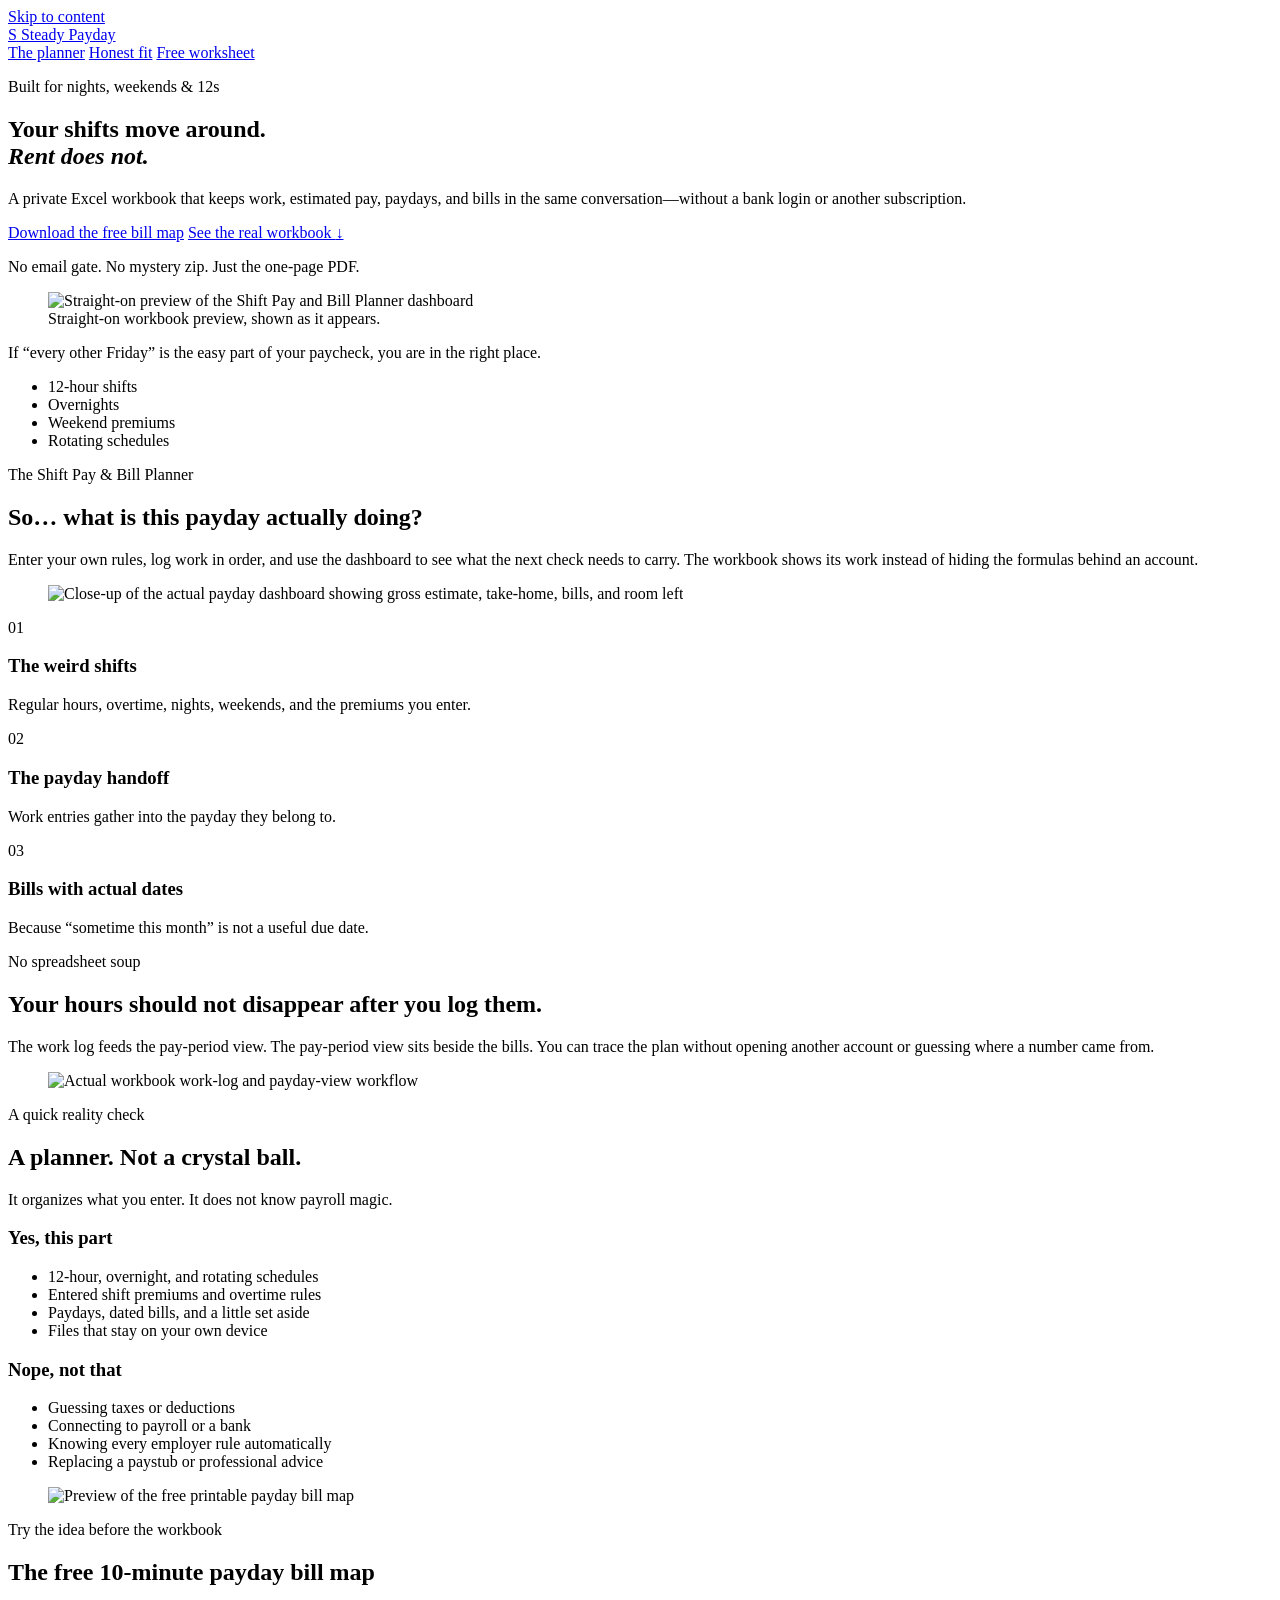
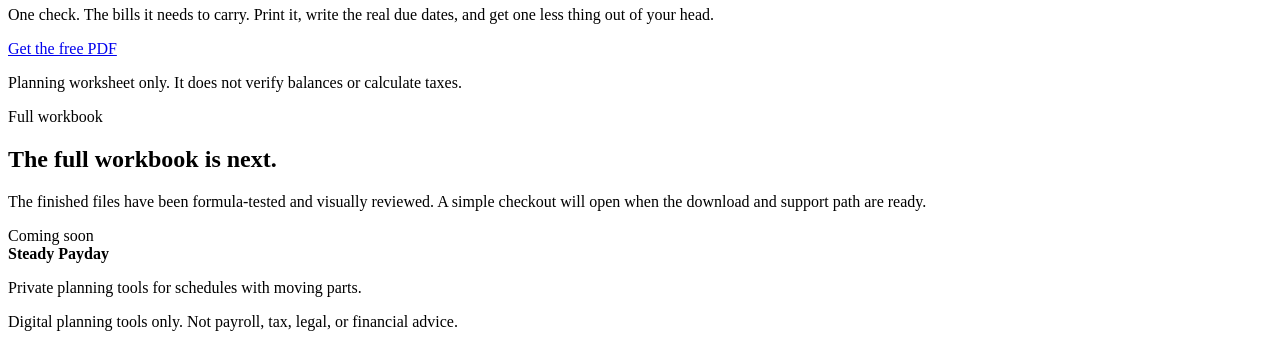
==== public/index.html @ 78df5570 "Launch Steady Payday trust site" ====
<!doctype html>
<html lang="en">
<head>
  <meta charset="utf-8">
  <meta name="viewport" content="width=device-width, initial-scale=1">
  <title>Steady Payday — Shift Pay & Bill Planner</title>
  <meta name="description" content="A private Excel shift-pay and bill planner for 12-hour, overnight, weekend, and rotating schedules. See real workbook previews and download a free payday bill map.">
  <meta name="theme-color" content="#355746">
  <meta property="og:type" content="website">
  <meta property="og:title" content="Steady Payday — Shift Pay & Bill Planner">
  <meta property="og:description" content="Your shifts move around. Rent does not. Plan work, paydays, and bills in one private Excel workbook.">
  <meta property="og:image" content="/images/planner-hero.webp">
  <meta name="twitter:card" content="summary_large_image">
  <link rel="icon" href="/favicon.svg" type="image/svg+xml">
  <link rel="canonical" href="/">
  <link rel="stylesheet" href="/styles.css">
  <script type="application/ld+json">
  {
    "@context": "https://schema.org",
    "@type": "WebSite",
    "name": "Steady Payday",
    "description": "Privacy-first shift pay and bill planning tools.",
    "url": "/"
  }
  </script>
</head>
<body>
  <a class="skip-link" href="#main">Skip to content</a>
  <header class="site-header">
    <a class="brand" href="/" aria-label="Steady Payday home">
      <span class="brand-mark" aria-hidden="true">S</span>
      <span>Steady Payday</span>
    </a>
    <nav aria-label="Primary navigation">
      <a href="#planner">The planner</a>
      <a href="#honest-fit">Honest fit</a>
      <a class="nav-download" href="/downloads/free-payday-bill-map.pdf" download>Free worksheet</a>
    </nav>
  </header>

  <main id="main">
    <section class="hero" aria-labelledby="hero-title">
      <div class="hero-copy">
        <p class="eyebrow">Built for nights, weekends &amp; 12s</p>
        <h1 id="hero-title">Your shifts move around.<br><em>Rent does not.</em></h1>
        <p class="hero-lede">A private Excel workbook that keeps work, estimated pay, paydays, and bills in the same conversation—without a bank login or another subscription.</p>
        <div class="hero-actions">
          <a class="button primary" href="/downloads/free-payday-bill-map.pdf" download>Download the free bill map</a>
          <a class="text-link" href="#planner">See the real workbook <span aria-hidden="true">↓</span></a>
        </div>
        <p class="quiet-note">No email gate. No mystery zip. Just the one-page PDF.</p>
      </div>
      <figure class="hero-visual">
        <img src="/images/planner-hero.webp" width="1600" height="1199" alt="Straight-on preview of the Shift Pay and Bill Planner dashboard" fetchpriority="high">
        <figcaption>Straight-on workbook preview, shown as it appears.</figcaption>
      </figure>
    </section>

    <section class="recognition" aria-label="Who this is for">
      <p class="hand-note">If “every other Friday” is the easy part of your paycheck, you are in the right place.</p>
      <ul>
        <li>12-hour shifts</li>
        <li>Overnights</li>
        <li>Weekend premiums</li>
        <li>Rotating schedules</li>
      </ul>
    </section>

    <section id="planner" class="product-section" aria-labelledby="planner-title">
      <div class="section-heading">
        <p class="eyebrow">The Shift Pay &amp; Bill Planner</p>
        <h2 id="planner-title">So… what is this payday actually doing?</h2>
        <p>Enter your own rules, log work in order, and use the dashboard to see what the next check needs to carry. The workbook shows its work instead of hiding the formulas behind an account.</p>
      </div>
      <figure class="proof-image wide">
        <img src="/images/dashboard-closeup.webp" width="1600" height="1199" alt="Close-up of the actual payday dashboard showing gross estimate, take-home, bills, and room left" loading="lazy">
      </figure>
      <div class="outcome-grid">
        <article>
          <span>01</span>
          <h3>The weird shifts</h3>
          <p>Regular hours, overtime, nights, weekends, and the premiums you enter.</p>
        </article>
        <article>
          <span>02</span>
          <h3>The payday handoff</h3>
          <p>Work entries gather into the payday they belong to.</p>
        </article>
        <article>
          <span>03</span>
          <h3>Bills with actual dates</h3>
          <p>Because “sometime this month” is not a useful due date.</p>
        </article>
      </div>
    </section>

    <section class="workflow" aria-labelledby="workflow-title">
      <div class="workflow-copy">
        <p class="eyebrow">No spreadsheet soup</p>
        <h2 id="workflow-title">Your hours should not disappear after you log them.</h2>
        <p>The work log feeds the pay-period view. The pay-period view sits beside the bills. You can trace the plan without opening another account or guessing where a number came from.</p>
      </div>
      <figure class="proof-image">
        <img src="/images/connected-workflow.webp" width="1600" height="1199" alt="Actual workbook work-log and payday-view workflow" loading="lazy">
      </figure>
    </section>

    <section id="honest-fit" class="honest-fit" aria-labelledby="fit-title">
      <div class="section-heading compact">
        <p class="eyebrow">A quick reality check</p>
        <h2 id="fit-title">A planner. Not a crystal ball.</h2>
        <p>It organizes what you enter. It does not know payroll magic.</p>
      </div>
      <div class="fit-columns">
        <article>
          <h3>Yes, this part</h3>
          <ul>
            <li>12-hour, overnight, and rotating schedules</li>
            <li>Entered shift premiums and overtime rules</li>
            <li>Paydays, dated bills, and a little set aside</li>
            <li>Files that stay on your own device</li>
          </ul>
        </article>
        <article class="not-this">
          <h3>Nope, not that</h3>
          <ul>
            <li>Guessing taxes or deductions</li>
            <li>Connecting to payroll or a bank</li>
            <li>Knowing every employer rule automatically</li>
            <li>Replacing a paystub or professional advice</li>
          </ul>
        </article>
      </div>
    </section>

    <section class="free-tool" aria-labelledby="free-title">
      <figure>
        <img src="/images/free-payday-map.webp" width="900" height="1165" alt="Preview of the free printable payday bill map" loading="lazy">
      </figure>
      <div>
        <p class="eyebrow">Try the idea before the workbook</p>
        <h2 id="free-title">The free 10-minute payday bill map</h2>
        <p>One check. The bills it needs to carry. Print it, write the real due dates, and get one less thing out of your head.</p>
        <a class="button primary" href="/downloads/free-payday-bill-map.pdf" download>Get the free PDF</a>
        <p class="quiet-note">Planning worksheet only. It does not verify balances or calculate taxes.</p>
      </div>
    </section>

    <section class="status" aria-labelledby="status-title">
      <p class="eyebrow">Full workbook</p>
      <h2 id="status-title">The full workbook is next.</h2>
      <p>The finished files have been formula-tested and visually reviewed. A simple checkout will open when the download and support path are ready.</p>
      <span class="status-label">Coming soon</span>
    </section>
  </main>

  <footer>
    <div>
      <strong>Steady Payday</strong>
      <p>Private planning tools for schedules with moving parts.</p>
    </div>
    <p>Digital planning tools only. Not payroll, tax, legal, or financial advice.</p>
  </footer>
</body>
</html>
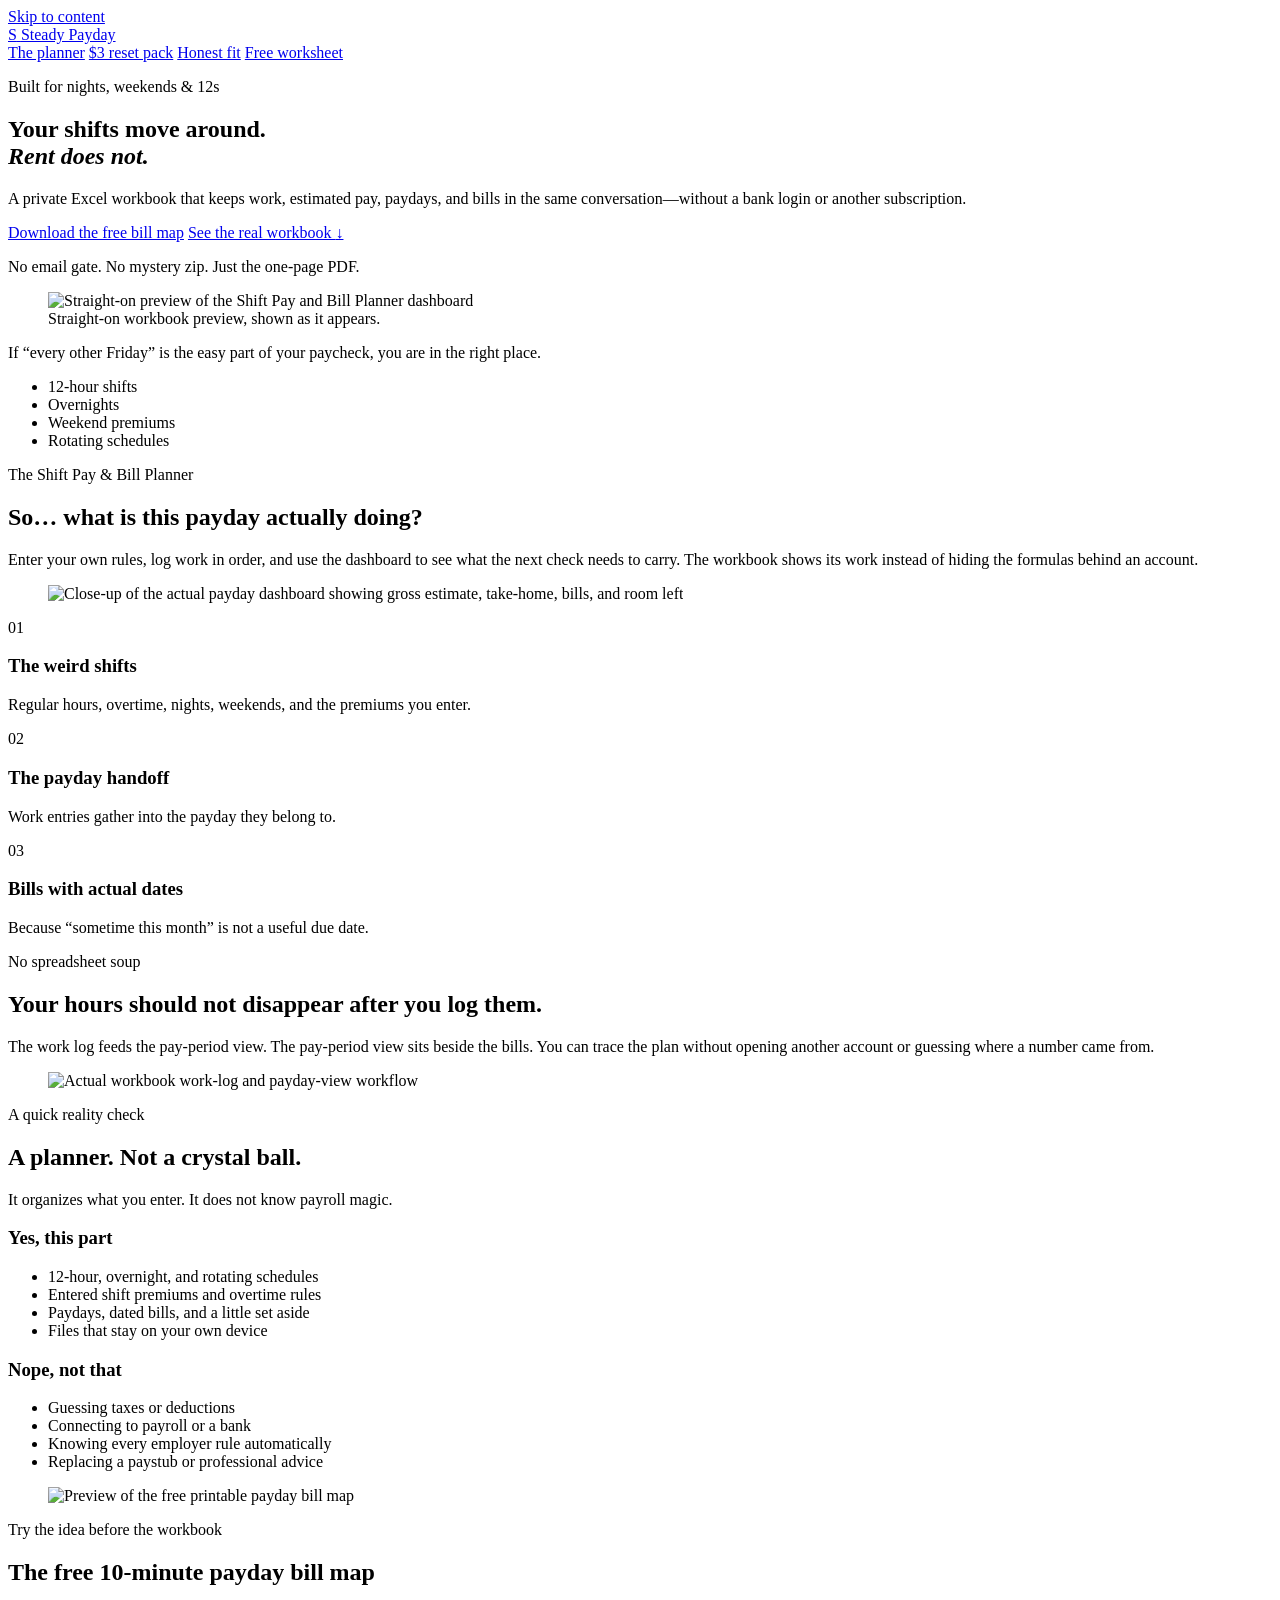
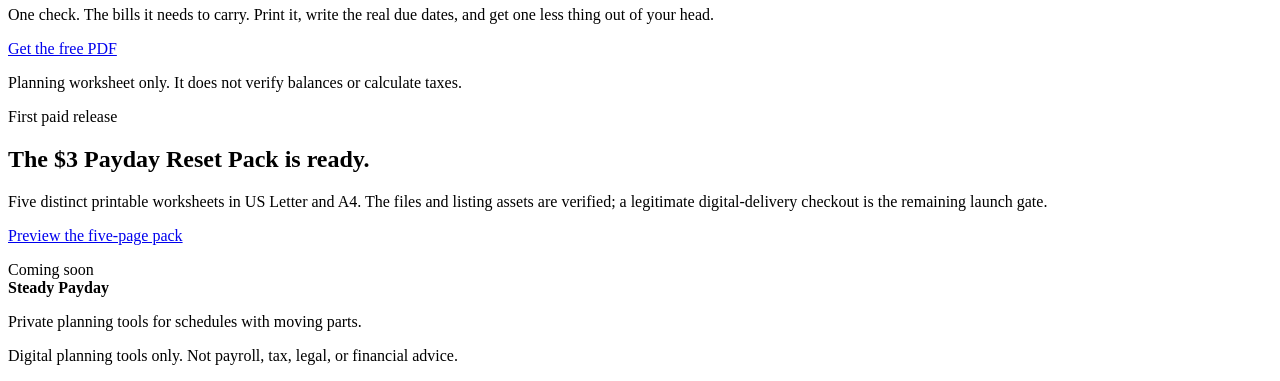
==== commit c6986194: "Publish Payday Reset Pack preview" ====
--- a/public/index.html
+++ b/public/index.html
@@ -9,10 +9,10 @@
   <meta property="og:type" content="website">
   <meta property="og:title" content="Steady Payday — Shift Pay & Bill Planner">
   <meta property="og:description" content="Your shifts move around. Rent does not. Plan work, paydays, and bills in one private Excel workbook.">
-  <meta property="og:image" content="/images/planner-hero.webp">
+  <meta property="og:image" content="https://steady-payday.vercel.app/images/planner-hero.webp">
   <meta name="twitter:card" content="summary_large_image">
   <link rel="icon" href="/favicon.svg" type="image/svg+xml">
-  <link rel="canonical" href="/">
+  <link rel="canonical" href="https://steady-payday.vercel.app/">
   <link rel="stylesheet" href="/styles.css">
   <script type="application/ld+json">
   {
@@ -20,7 +20,7 @@
     "@type": "WebSite",
     "name": "Steady Payday",
     "description": "Privacy-first shift pay and bill planning tools.",
-    "url": "/"
+    "url": "https://steady-payday.vercel.app/"
   }
   </script>
 </head>
@@ -33,8 +33,9 @@
     </a>
     <nav aria-label="Primary navigation">
       <a href="#planner">The planner</a>
+      <a href="/payday-reset-pack">$3 reset pack</a>
       <a href="#honest-fit">Honest fit</a>
-      <a class="nav-download" href="/downloads/free-payday-bill-map.pdf" download>Free worksheet</a>
+      <a class="nav-download" href="https://github.com/chadjfife/steady-payday/releases/download/free-payday-map-v1.0/free-payday-bill-map.pdf" download>Free worksheet</a>
     </nav>
   </header>
 
@@ -45,7 +46,7 @@
         <h1 id="hero-title">Your shifts move around.<br><em>Rent does not.</em></h1>
         <p class="hero-lede">A private Excel workbook that keeps work, estimated pay, paydays, and bills in the same conversation—without a bank login or another subscription.</p>
         <div class="hero-actions">
-          <a class="button primary" href="/downloads/free-payday-bill-map.pdf" download>Download the free bill map</a>
+          <a class="button primary" href="https://github.com/chadjfife/steady-payday/releases/download/free-payday-map-v1.0/free-payday-bill-map.pdf" download>Download the free bill map</a>
           <a class="text-link" href="#planner">See the real workbook <span aria-hidden="true">↓</span></a>
         </div>
         <p class="quiet-note">No email gate. No mystery zip. Just the one-page PDF.</p>
@@ -141,15 +142,16 @@
         <p class="eyebrow">Try the idea before the workbook</p>
         <h2 id="free-title">The free 10-minute payday bill map</h2>
         <p>One check. The bills it needs to carry. Print it, write the real due dates, and get one less thing out of your head.</p>
-        <a class="button primary" href="/downloads/free-payday-bill-map.pdf" download>Get the free PDF</a>
+        <a class="button primary" href="https://github.com/chadjfife/steady-payday/releases/download/free-payday-map-v1.0/free-payday-bill-map.pdf" download>Get the free PDF</a>
         <p class="quiet-note">Planning worksheet only. It does not verify balances or calculate taxes.</p>
       </div>
     </section>
 
     <section class="status" aria-labelledby="status-title">
-      <p class="eyebrow">Full workbook</p>
-      <h2 id="status-title">The full workbook is next.</h2>
-      <p>The finished files have been formula-tested and visually reviewed. A simple checkout will open when the download and support path are ready.</p>
+      <p class="eyebrow">First paid release</p>
+      <h2 id="status-title">The $3 Payday Reset Pack is ready.</h2>
+      <p>Five distinct printable worksheets in US Letter and A4. The files and listing assets are verified; a legitimate digital-delivery checkout is the remaining launch gate.</p>
+      <p><a class="button primary" href="/payday-reset-pack">Preview the five-page pack</a></p>
       <span class="status-label">Coming soon</span>
     </section>
   </main>
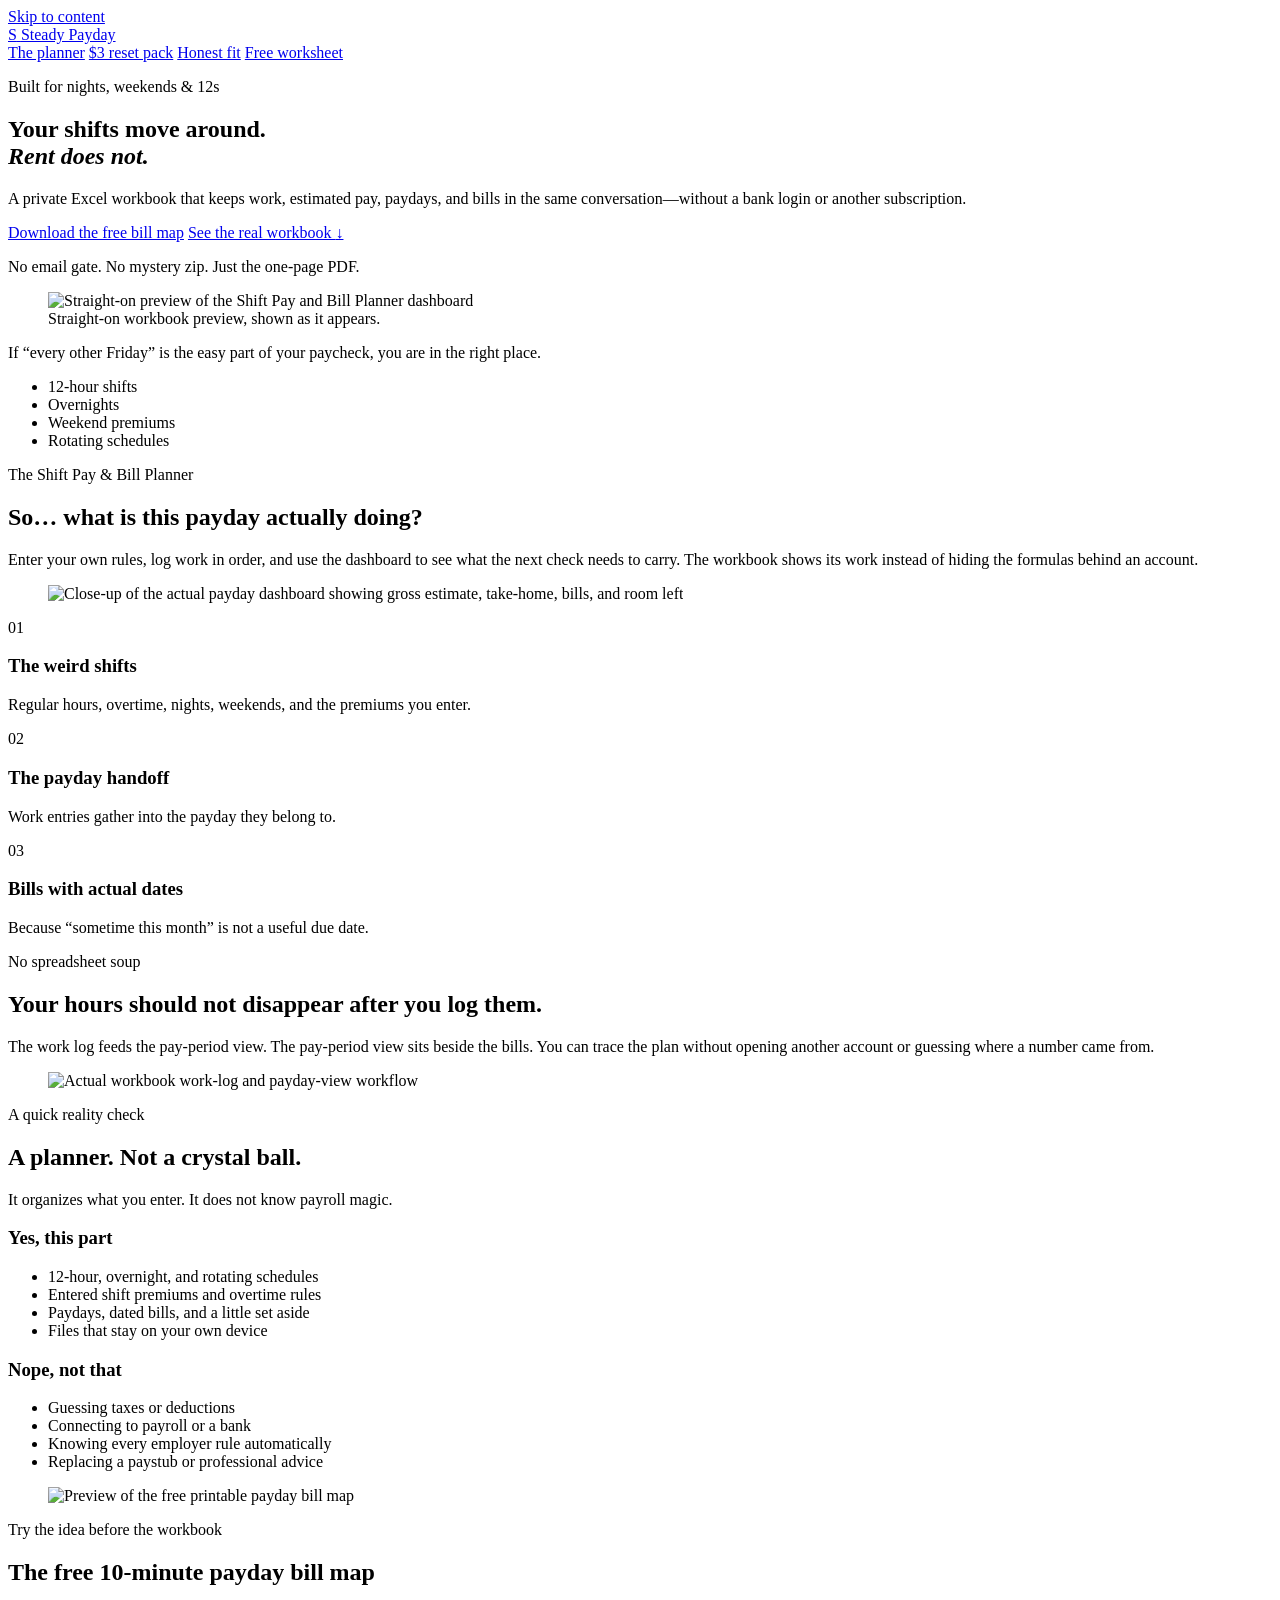
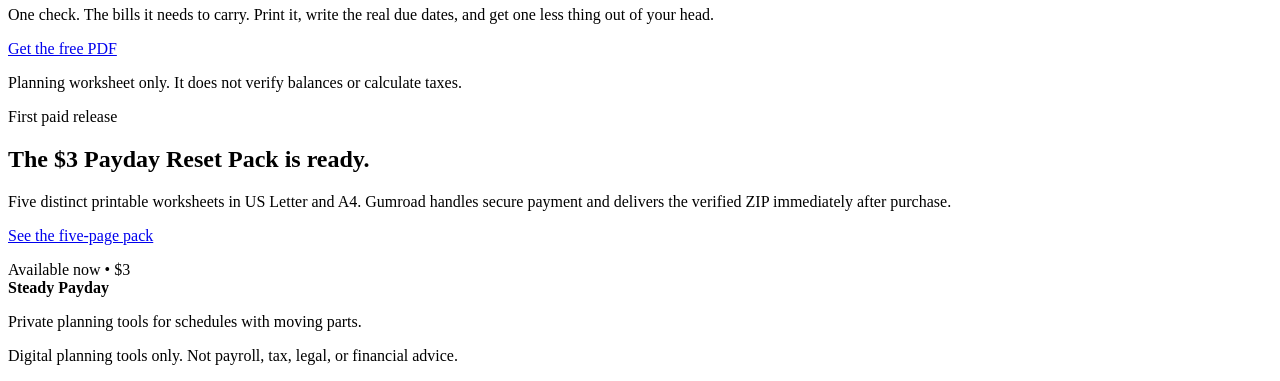
==== commit cea276a4: "Open verified Gumroad checkout" ====
--- a/public/index.html
+++ b/public/index.html
@@ -150,9 +150,9 @@
     <section class="status" aria-labelledby="status-title">
       <p class="eyebrow">First paid release</p>
       <h2 id="status-title">The $3 Payday Reset Pack is ready.</h2>
-      <p>Five distinct printable worksheets in US Letter and A4. The files and listing assets are verified; a legitimate digital-delivery checkout is the remaining launch gate.</p>
-      <p><a class="button primary" href="/payday-reset-pack">Preview the five-page pack</a></p>
-      <span class="status-label">Coming soon</span>
+      <p>Five distinct printable worksheets in US Letter and A4. Gumroad handles secure payment and delivers the verified ZIP immediately after purchase.</p>
+      <p><a class="button primary" href="/payday-reset-pack">See the five-page pack</a></p>
+      <span class="status-label">Available now • $3</span>
     </section>
   </main>
 
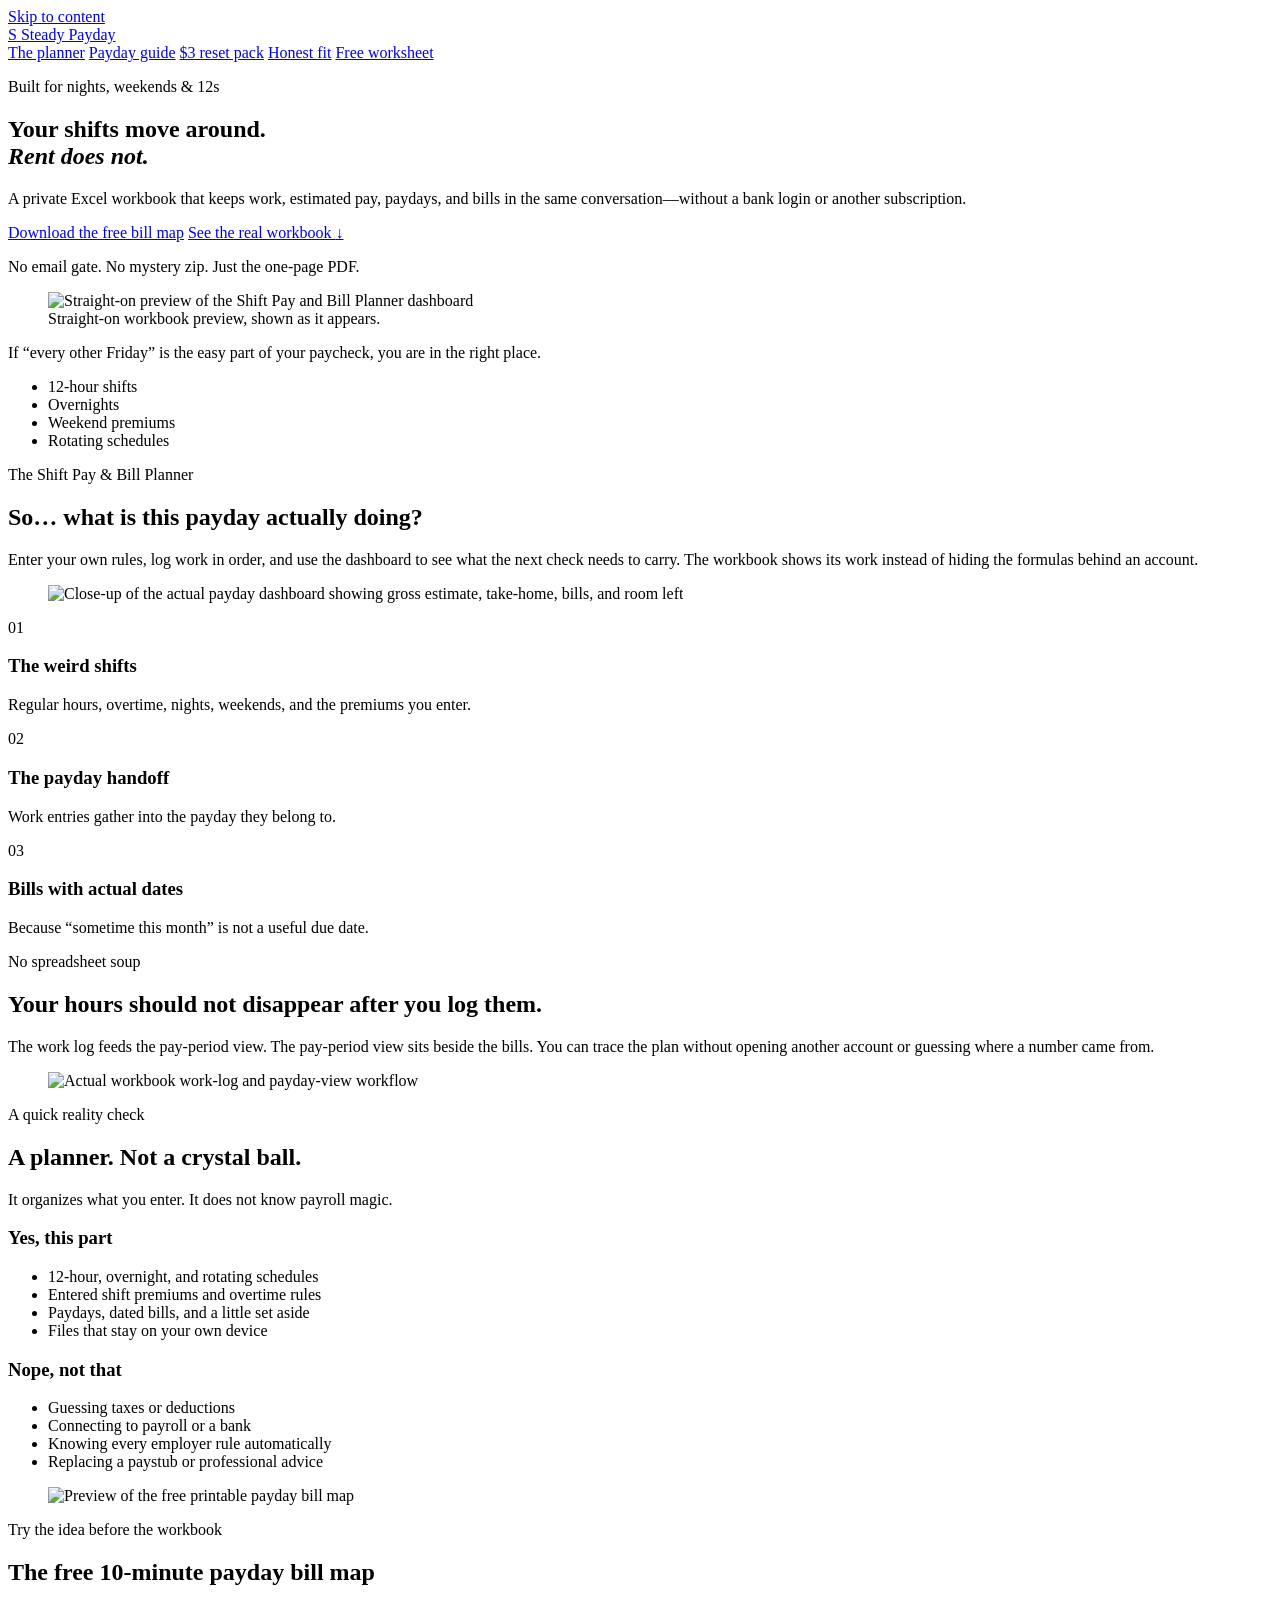
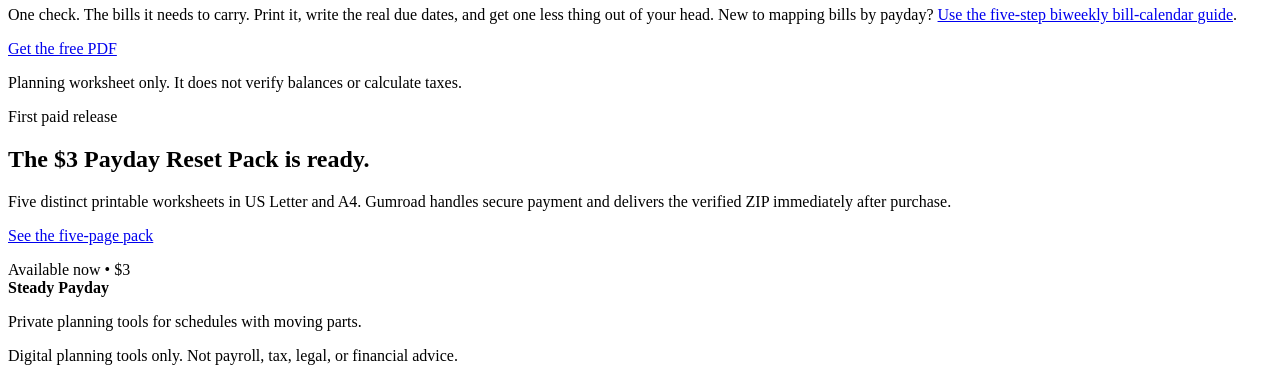
==== commit 9ffd80b3: "Publish biweekly paycheck bill calendar guide" ====
--- a/public/index.html
+++ b/public/index.html
@@ -33,6 +33,7 @@
     </a>
     <nav aria-label="Primary navigation">
       <a href="#planner">The planner</a>
+      <a href="/biweekly-paycheck-bill-calendar">Payday guide</a>
       <a href="/payday-reset-pack">$3 reset pack</a>
       <a href="#honest-fit">Honest fit</a>
       <a class="nav-download" href="https://github.com/chadjfife/steady-payday/releases/download/free-payday-map-v1.0/free-payday-bill-map.pdf" download>Free worksheet</a>
@@ -141,7 +142,7 @@
       <div>
         <p class="eyebrow">Try the idea before the workbook</p>
         <h2 id="free-title">The free 10-minute payday bill map</h2>
-        <p>One check. The bills it needs to carry. Print it, write the real due dates, and get one less thing out of your head.</p>
+        <p>One check. The bills it needs to carry. Print it, write the real due dates, and get one less thing out of your head. New to mapping bills by payday? <a class="text-link" href="/biweekly-paycheck-bill-calendar">Use the five-step biweekly bill-calendar guide</a>.</p>
         <a class="button primary" href="https://github.com/chadjfife/steady-payday/releases/download/free-payday-map-v1.0/free-payday-bill-map.pdf" download>Get the free PDF</a>
         <p class="quiet-note">Planning worksheet only. It does not verify balances or calculate taxes.</p>
       </div>
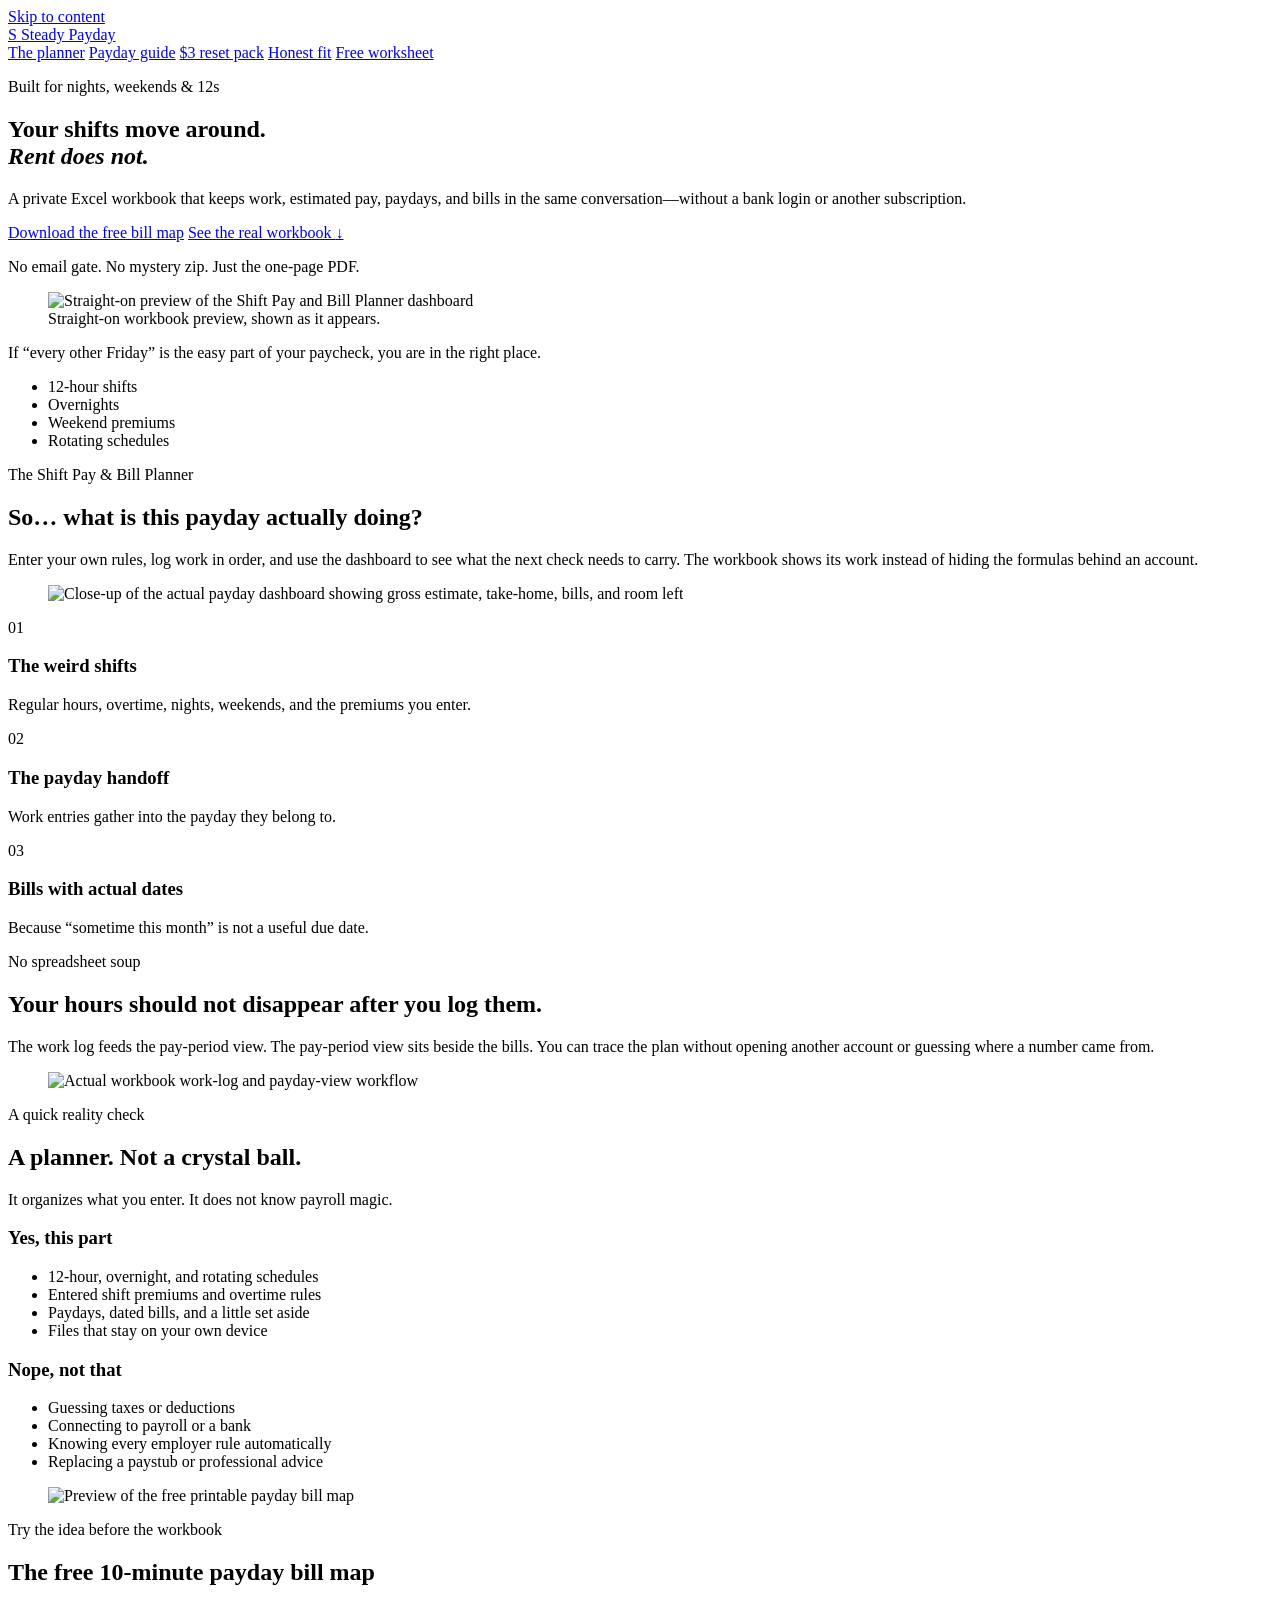
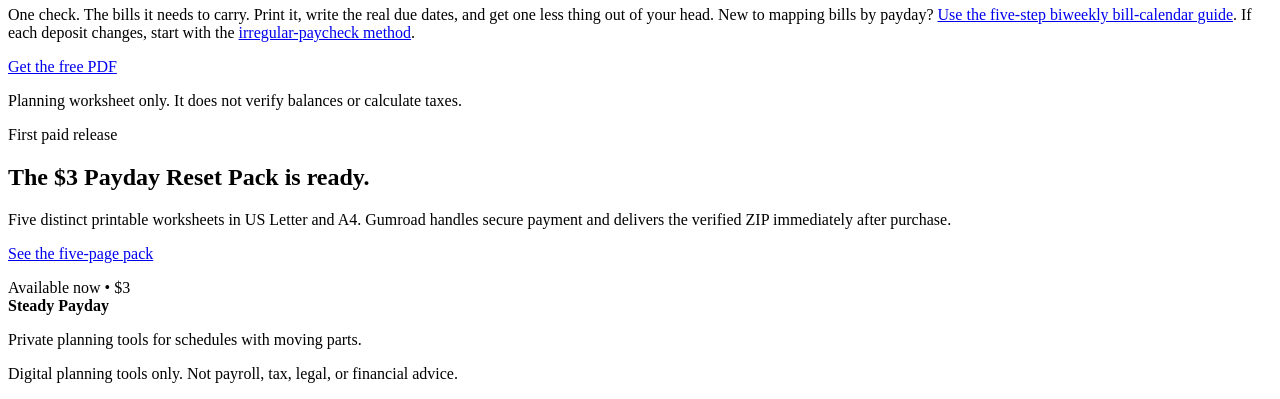
==== commit 3cbf5c18: "Publish irregular paycheck planning guide" ====
--- a/public/index.html
+++ b/public/index.html
@@ -142,7 +142,7 @@
       <div>
         <p class="eyebrow">Try the idea before the workbook</p>
         <h2 id="free-title">The free 10-minute payday bill map</h2>
-        <p>One check. The bills it needs to carry. Print it, write the real due dates, and get one less thing out of your head. New to mapping bills by payday? <a class="text-link" href="/biweekly-paycheck-bill-calendar">Use the five-step biweekly bill-calendar guide</a>.</p>
+        <p>One check. The bills it needs to carry. Print it, write the real due dates, and get one less thing out of your head. New to mapping bills by payday? <a class="text-link" href="/biweekly-paycheck-bill-calendar">Use the five-step biweekly bill-calendar guide</a>. If each deposit changes, start with the <a class="text-link" href="/irregular-paycheck-budget">irregular-paycheck method</a>.</p>
         <a class="button primary" href="https://github.com/chadjfife/steady-payday/releases/download/free-payday-map-v1.0/free-payday-bill-map.pdf" download>Get the free PDF</a>
         <p class="quiet-note">Planning worksheet only. It does not verify balances or calculate taxes.</p>
       </div>
